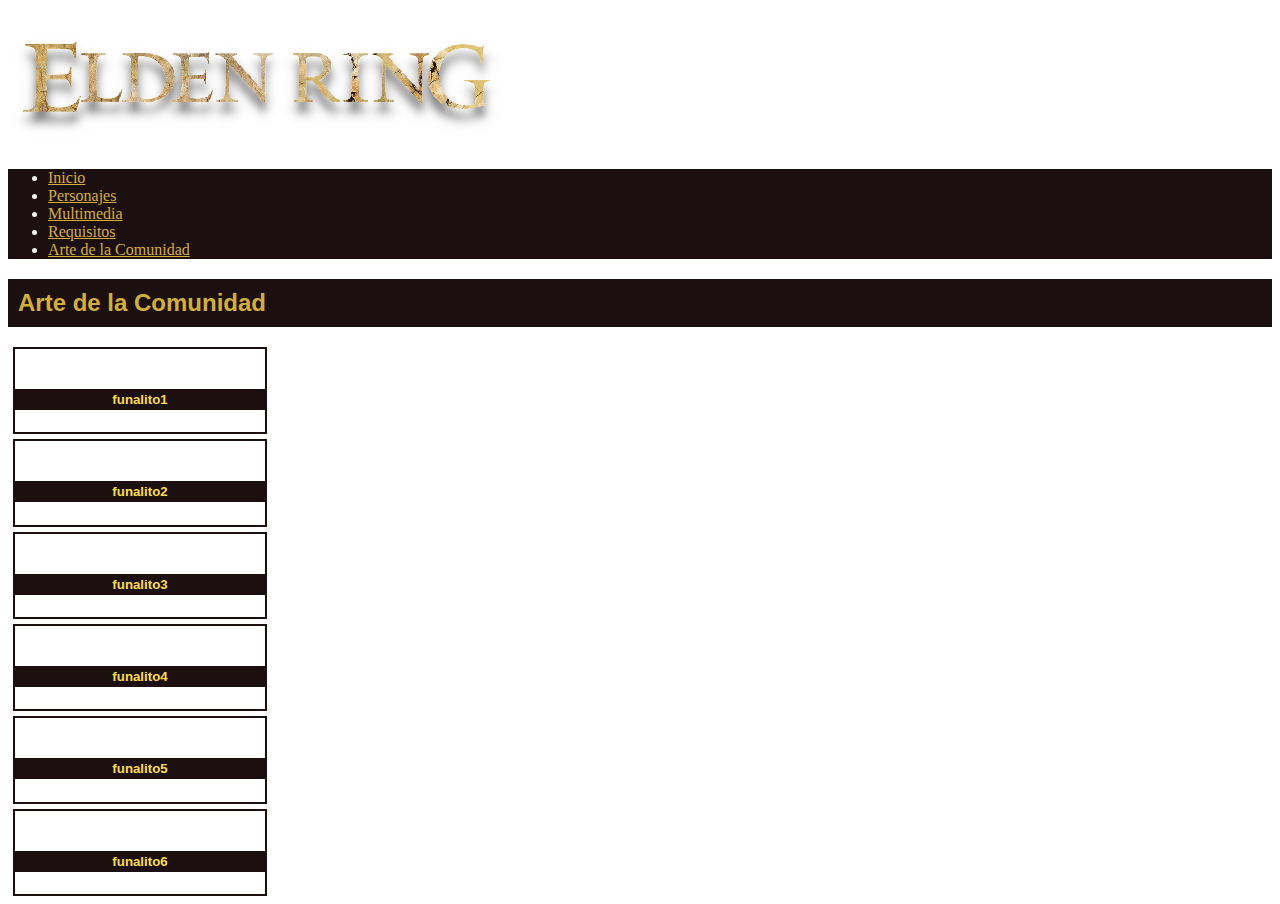
==== pages/arte-comunidad.html @ b09f8783 "primer commit" ====
<!DOCTYPE html>
<html lang="en">
<head>
    <meta charset="UTF-8">
    <meta name="viewport" content="width=device-width, initial-scale=1.0">
    <link rel="stylesheet" href="../css/styles.css">
    <title>Arte de la Comunidad</title>
</head>
<body>
    <!-- LOGO -->
    <a href="../index.html">
        <img src="../recursos/logo-er.png" alt="logo-er">
    </a>
    <!-- MENU DE NAVEGACION -->
    <nav class="navegacion">
        <ul>
            <li><a href="../index.html">Inicio</a></li>
            <li><a href="./personajes.html">Personajes</a></li>
            <li><a href="./multimedia.html">Multimedia</a></li>
            <li><a href="./requisitos.html">Requisitos</a></li>
            <li><a href="./arte-comunidad.html">Arte de la Comunidad</a></li>
        </ul>
    </nav>
    <!-- CONTENIDO PRINCIPAL -->
    <h2>Arte de la Comunidad</h2>
    <section class="section1-fanart">
        <article>
            <img src="https://images-wixmp-ed30a86b8c4ca887773594c2.wixmp.com/f/24d20880-4e70-4718-b05a-4ad56e99d238/delpb33-88207bff-1154-4a67-8368-3f8a8600ec29.png/v1/fill/w_1280,h_1600,q_80,strp/elden_ring_fanart__the_flame_of_ambition_by_thechrispman_delpb33-fullview.jpg?token=eyJ0eXAiOiJKV1QiLCJhbGciOiJIUzI1NiJ9.[base64].qPmHs3uxL7_BXxlf8hrghoCjXuwsYDrbJrR7sM4zDP0" alt="">
            <h5>funalito1</h5>
        </article>
        <article>
            <img src="https://kathrynhemmann.files.wordpress.com/2023/06/varre-and-mohg-by-paristandard.jpg" alt="">
            <h5>funalito2</h5>
        </article>
        <article>
            <img src="https://preview.redd.it/elden-ring-fan-art-v0-cz1ctvatse9a1.png?auto=webp&s=3318491d5e69f1880851f13ff638110c1bcece58" alt="">
            <h5>funalito3</h5>
        </article>
        <article>
            <img src="https://preview.redd.it/on-feb-25-we-ride-v0-irw9pgo2ode81.jpg?width=640&crop=smart&auto=webp&s=576c87e1ace087a11d0d8479cb97702f7f528c9c" alt="">
            <h5>funalito4</h5>
        </article>
        <article>
            <img src="https://c4.wallpaperflare.com/wallpaper/149/654/423/yuyu-wong-elden-ring-fan-art-video-games-hidetaka-miyazaki-hd-wallpaper-preview.jpg" alt="">
            <h5>funalito5</h5>
        </article>
        <article>
            <img src="https://preview.redd.it/elden-ring-2d-fan-art-by-xuanhan-chen-v0-25btazt25m891.jpg?auto=webp&s=1860f4b4b49207af70bbdc688d8678cff6ed5ee9" alt="">
            <h5>funalito6</h5>
        </article>

    </section>

</body>
</html>
---- css/styles.css ----
.navegacion ul{
    background-color: #1C0F0F;
    color: #F5F5F5;
}
.navegacion a{
    color: #D4AF37;
}
.section1-index {
    font-family: Arial, Helvetica, sans-serif;
    text-align: center;
}
h1{
    padding: 10px;
    background-color: #1C0F0F;
    color: #D4AF37;
    text-align: center;
}
h2{
    padding: 10px;
    background-color: #1C0F0F;
    color: #D4AF37;
    font-family: Arial, Helvetica, sans-serif;
}
.section1-personajes{
    font-family: Arial, Helvetica, sans-serif;
}
.section1-personajes article{
    width: 250px;
    text-align: center;
}
.section1-personajes img{
    width: 250px;
}
.section1-personajes p{
    padding: 5px;
}
h3{
    background-color: #1C0F0F;
    color: #D4AF37;
    padding: 5px;
}
.section1-personajes p{
    background-color: #1C0F0F;
    color: #F5F5F5;
}
.section1-requisitos{
    font-family: Arial, Helvetica, sans-serif;
}
.section1-multimedia img{
    height: 150px;
}
.section1-fanart article{
    width: 250px;
    border: 2px solid #1C0F0F;
    margin: 5px;
}
.section1-fanart img{
    width: 250px;
}
.section1-fanart h5{
    padding: 3px;
    background-color: #1C0F0F;
    color: #FFDD44;
    font-family: Arial, Helvetica, sans-serif;
    text-align: center;
}

/* ---videos--- */
.sec2-multimedia{
    margin: auto;
}

.grilla-videos div{
    display: flex;
    justify-content: center;
}

.grilla-videos img{
    max-width: 350px;
}

@media (min-width:480px ){
    .grilla-videos{
        display: grid;
        grid-template-columns: repeat(3,1fr);
        max-width: 800px;
        margin: auto;
    }

    .grilla-videos img{
        max-width: 250px;
    }
    
}
/* ---enemigos--- */
.sec2-multimedia{
    margin: auto;
}

.grilla-enemigos div{
    display: flex;
    justify-content: center;
}

.grilla-enemigos img{
    max-width: 350px;
}

@media (min-width:480px ){
    .grilla-enemigos{
        display: grid;
        grid-template-columns: repeat(3,1fr);
        max-width: 800px;
        margin: auto;
    }

    .grilla-enemigos img{
        max-width: 250px;
    }
    
}

/* ---enemigos--- */
.sec2-multimedia{
    margin: auto;
}

.grilla-escenarios div{
    display: flex;
    justify-content: center;
}

.grilla-escenarios img{
    max-width: 350px;
}

@media (min-width:480px ){
    .grilla-escenarios{
        display: grid;
        grid-template-columns: repeat(3,1fr);
        max-width: 800px;
        margin: auto;
    }

    .grilla-escenarios img{
        max-width: 250px;
    }
    
}
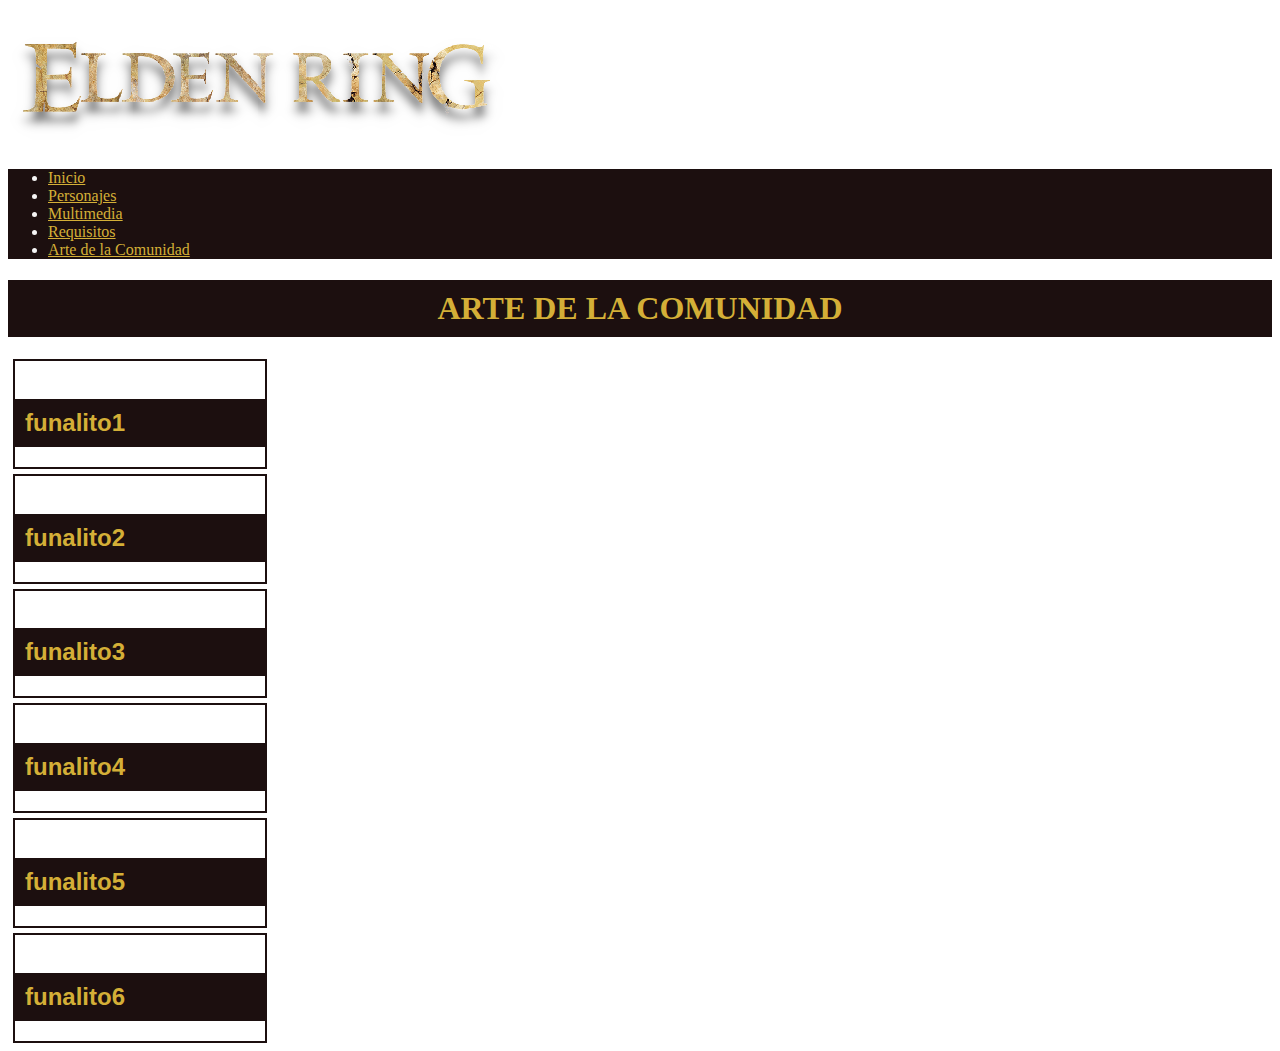
==== commit 1dd38cbc: "arreglo de titulos" ====
--- a/pages/arte-comunidad.html
+++ b/pages/arte-comunidad.html
@@ -7,49 +7,55 @@
     <title>Arte de la Comunidad</title>
 </head>
 <body>
-    <!-- LOGO -->
-    <a href="../index.html">
-        <img src="../recursos/logo-er.png" alt="logo-er">
-    </a>
-    <!-- MENU DE NAVEGACION -->
-    <nav class="navegacion">
-        <ul>
-            <li><a href="../index.html">Inicio</a></li>
-            <li><a href="./personajes.html">Personajes</a></li>
-            <li><a href="./multimedia.html">Multimedia</a></li>
-            <li><a href="./requisitos.html">Requisitos</a></li>
-            <li><a href="./arte-comunidad.html">Arte de la Comunidad</a></li>
-        </ul>
-    </nav>
-    <!-- CONTENIDO PRINCIPAL -->
-    <h2>Arte de la Comunidad</h2>
-    <section class="section1-fanart">
-        <article>
-            <img src="https://images-wixmp-ed30a86b8c4ca887773594c2.wixmp.com/f/24d20880-4e70-4718-b05a-4ad56e99d238/delpb33-88207bff-1154-4a67-8368-3f8a8600ec29.png/v1/fill/w_1280,h_1600,q_80,strp/elden_ring_fanart__the_flame_of_ambition_by_thechrispman_delpb33-fullview.jpg?token=eyJ0eXAiOiJKV1QiLCJhbGciOiJIUzI1NiJ9.[base64].qPmHs3uxL7_BXxlf8hrghoCjXuwsYDrbJrR7sM4zDP0" alt="">
-            <h5>funalito1</h5>
-        </article>
-        <article>
-            <img src="https://kathrynhemmann.files.wordpress.com/2023/06/varre-and-mohg-by-paristandard.jpg" alt="">
-            <h5>funalito2</h5>
-        </article>
-        <article>
-            <img src="https://preview.redd.it/elden-ring-fan-art-v0-cz1ctvatse9a1.png?auto=webp&s=3318491d5e69f1880851f13ff638110c1bcece58" alt="">
-            <h5>funalito3</h5>
-        </article>
-        <article>
-            <img src="https://preview.redd.it/on-feb-25-we-ride-v0-irw9pgo2ode81.jpg?width=640&crop=smart&auto=webp&s=576c87e1ace087a11d0d8479cb97702f7f528c9c" alt="">
-            <h5>funalito4</h5>
-        </article>
-        <article>
-            <img src="https://c4.wallpaperflare.com/wallpaper/149/654/423/yuyu-wong-elden-ring-fan-art-video-games-hidetaka-miyazaki-hd-wallpaper-preview.jpg" alt="">
-            <h5>funalito5</h5>
-        </article>
-        <article>
-            <img src="https://preview.redd.it/elden-ring-2d-fan-art-by-xuanhan-chen-v0-25btazt25m891.jpg?auto=webp&s=1860f4b4b49207af70bbdc688d8678cff6ed5ee9" alt="">
-            <h5>funalito6</h5>
-        </article>
+    <header>
+        <!-- LOGO -->
+        <a href="../index.html">
+            <img src="../recursos/logo-er.png" alt="logo-er">
+        </a>
+        <!-- MENU DE NAVEGACION -->
+        <nav class="navegacion">
+            <ul>
+                <li><a href="../index.html">Inicio</a></li>
+                <li><a href="./personajes.html">Personajes</a></li>
+                <li><a href="./multimedia.html">Multimedia</a></li>
+                <li><a href="./requisitos.html">Requisitos</a></li>
+                <li><a href="./arte-comunidad.html">Arte de la Comunidad</a></li>
+            </ul>
+        </nav>
+    </header>
+    <main>
+        <!-- CONTENIDO PRINCIPAL -->
+        <h1>ARTE DE LA COMUNIDAD</h1>
+        <section class="section1-fanart">
+            <article>
+                <img src="https://images-wixmp-ed30a86b8c4ca887773594c2.wixmp.com/f/24d20880-4e70-4718-b05a-4ad56e99d238/delpb33-88207bff-1154-4a67-8368-3f8a8600ec29.png/v1/fill/w_1280,h_1600,q_80,strp/elden_ring_fanart__the_flame_of_ambition_by_thechrispman_delpb33-fullview.jpg?token=eyJ0eXAiOiJKV1QiLCJhbGciOiJIUzI1NiJ9.[base64].qPmHs3uxL7_BXxlf8hrghoCjXuwsYDrbJrR7sM4zDP0" alt="">
+                <h2>funalito1</h2>
+            </article>
+            <article>
+                <img src="https://kathrynhemmann.files.wordpress.com/2023/06/varre-and-mohg-by-paristandard.jpg" alt="">
+                <h2>funalito2</h2>
+            </article>
+            <article>
+                <img src="https://preview.redd.it/elden-ring-fan-art-v0-cz1ctvatse9a1.png?auto=webp&s=3318491d5e69f1880851f13ff638110c1bcece58" alt="">
+                <h2>funalito3</h2>
+            </article>
+            <article>
+                <img src="https://preview.redd.it/on-feb-25-we-ride-v0-irw9pgo2ode81.jpg?width=640&crop=smart&auto=webp&s=576c87e1ace087a11d0d8479cb97702f7f528c9c" alt="">
+                <h2>funalito4</h2>
+            </article>
+            <article>
+                <img src="https://c4.wallpaperflare.com/wallpaper/149/654/423/yuyu-wong-elden-ring-fan-art-video-games-hidetaka-miyazaki-hd-wallpaper-preview.jpg" alt="">
+                <h2>funalito5</h2>
+            </article>
+            <article>
+                <img src="https://preview.redd.it/elden-ring-2d-fan-art-by-xuanhan-chen-v0-25btazt25m891.jpg?auto=webp&s=1860f4b4b49207af70bbdc688d8678cff6ed5ee9" alt="">
+                <h2>funalito6</h2>
+            </article>
+        
+        </section>
+    </main>
+    <footer>
 
-    </section>
-
+    </footer>
 </body>
 </html>--- a/css/styles.css
+++ b/css/styles.css
@@ -1,63 +1,79 @@
-.navegacion ul{
+.navegacion ul {
     background-color: #1C0F0F;
     color: #F5F5F5;
 }
-.navegacion a{
-    color: #D4AF37;
-}
+
+.navegacion a {
+    color: #D4AF37;
+}
+
 .section1-index {
     font-family: Arial, Helvetica, sans-serif;
     text-align: center;
 }
-h1{
+
+h1 {
     padding: 10px;
     background-color: #1C0F0F;
     color: #D4AF37;
     text-align: center;
-}
-h2{
+    size: 1000px;
+}
+
+h2 {
     padding: 10px;
     background-color: #1C0F0F;
     color: #D4AF37;
     font-family: Arial, Helvetica, sans-serif;
 }
-.section1-personajes{
-    font-family: Arial, Helvetica, sans-serif;
-}
-.section1-personajes article{
-    width: 250px;
-    text-align: center;
-}
-.section1-personajes img{
-    width: 250px;
-}
-.section1-personajes p{
+
+.section1-personajes {
+    font-family: Arial, Helvetica, sans-serif;
+}
+
+.section1-personajes article {
+    width: 250px;
+    text-align: center;
+}
+
+.section1-personajes img {
+    width: 250px;
+}
+
+.section1-personajes p {
     padding: 5px;
 }
-h3{
+
+h3 {
     background-color: #1C0F0F;
     color: #D4AF37;
     padding: 5px;
 }
-.section1-personajes p{
+
+.section1-personajes p {
     background-color: #1C0F0F;
     color: #F5F5F5;
 }
-.section1-requisitos{
-    font-family: Arial, Helvetica, sans-serif;
-}
-.section1-multimedia img{
+
+.section1-requisitos {
+    font-family: Arial, Helvetica, sans-serif;
+}
+
+.section1-multimedia img {
     height: 150px;
 }
-.section1-fanart article{
+
+.section1-fanart article {
     width: 250px;
     border: 2px solid #1C0F0F;
     margin: 5px;
 }
-.section1-fanart img{
-    width: 250px;
-}
-.section1-fanart h5{
+
+.section1-fanart img {
+    width: 250px;
+}
+
+.section1-fanart h5 {
     padding: 3px;
     background-color: #1C0F0F;
     color: #FFDD44;
@@ -66,84 +82,164 @@
 }
 
 /* ---videos--- */
-.sec2-multimedia{
+.sec2-multimedia {
     margin: auto;
 }
 
-.grilla-videos div{
+.grilla-videos div {
     display: flex;
     justify-content: center;
 }
 
-.grilla-videos img{
+.grilla-videos img {
     max-width: 350px;
 }
 
-@media (min-width:480px ){
-    .grilla-videos{
-        display: grid;
-        grid-template-columns: repeat(3,1fr);
+@media (min-width:480px) {
+    .grilla-videos {
+        display: grid;
+        grid-template-columns: repeat(3, 1fr);
         max-width: 800px;
         margin: auto;
     }
 
-    .grilla-videos img{
+    .grilla-videos img {
         max-width: 250px;
     }
-    
-}
+
+}
+
 /* ---enemigos--- */
-.sec2-multimedia{
+.sec2-multimedia {
     margin: auto;
 }
 
-.grilla-enemigos div{
+.grilla-enemigos div {
     display: flex;
     justify-content: center;
 }
 
-.grilla-enemigos img{
+.grilla-enemigos img {
     max-width: 350px;
 }
 
-@media (min-width:480px ){
-    .grilla-enemigos{
-        display: grid;
-        grid-template-columns: repeat(3,1fr);
+@media (min-width:480px) {
+    .grilla-enemigos {
+        display: grid;
+        grid-template-columns: repeat(3, 1fr);
         max-width: 800px;
         margin: auto;
     }
 
-    .grilla-enemigos img{
+    .grilla-enemigos img {
         max-width: 250px;
     }
-    
+
 }
 
 /* ---enemigos--- */
-.sec2-multimedia{
+.sec2-multimedia {
     margin: auto;
 }
 
-.grilla-escenarios div{
+.grilla-escenarios div {
     display: flex;
     justify-content: center;
 }
 
-.grilla-escenarios img{
+.grilla-escenarios img {
     max-width: 350px;
 }
 
-@media (min-width:480px ){
-    .grilla-escenarios{
-        display: grid;
-        grid-template-columns: repeat(3,1fr);
+@media (min-width:480px) {
+    .grilla-escenarios {
+        display: grid;
+        grid-template-columns: repeat(3, 1fr);
         max-width: 800px;
         margin: auto;
     }
 
-    .grilla-escenarios img{
+    .grilla-escenarios img {
         max-width: 250px;
     }
-    
-}
+
+}
+
+/* ----- grilla index----- */
+.container {
+    display: grid;
+    grid-template-columns: 1fr;
+    grid-template-rows: repeat(7, 1fr);
+    grid-template-areas:
+        "imgxl"
+        "texto"
+        "video"
+        "img1"
+        "img2"
+        "img3"
+        "img4"
+    ;
+    /* 
+    grid-template-columns: 1fr 1fr 1fr 1fr;
+    grid-template-rows: 1fr 1fr 1fr 1fr;
+      "imgxl imgxl img1 img2"
+      "imgxl imgxl img3 img4"
+      "video video texto texto"
+      "video video texto texto"; */
+}
+
+.imgxl {
+    grid-area: imgxl;
+    background-image: url('../recursos/imgxl.jfif');
+    background-size: cover;
+}
+
+.img1 {
+    grid-area: img1;
+    background-image: url('../recursos/img1.jfif');
+    background-size: cover;
+}
+
+.img2 {
+    grid-area: img2;
+    background-image: url('../recursos/img2.jfif');
+    background-size: cover;
+}
+
+.img3 {
+    grid-area: img3;
+    background-image: url('../recursos/img3.jfif');
+    background-size: cover;
+}
+
+.img4 {
+    grid-area: img4;
+    background-image: url('../recursos/img4.jfif');
+    background-size: cover;
+}
+
+.video {
+    grid-area: video;
+}
+
+.texto {
+    grid-area: texto;
+    background-color: #D4AF37;
+    color: #1C0F0F;
+}
+
+
+
+
+@media (min-width:470px) {
+    .container {
+        display: grid;
+        grid-template-columns: 1fr 1fr 1fr 1fr;
+        grid-template-rows: 1fr 1fr 1fr 1fr;
+        grid-template-areas:
+            "imgxl imgxl img1 img2"
+            "imgxl imgxl img3 img4"
+            "video video texto texto"
+            "video video texto texto";
+    }
+}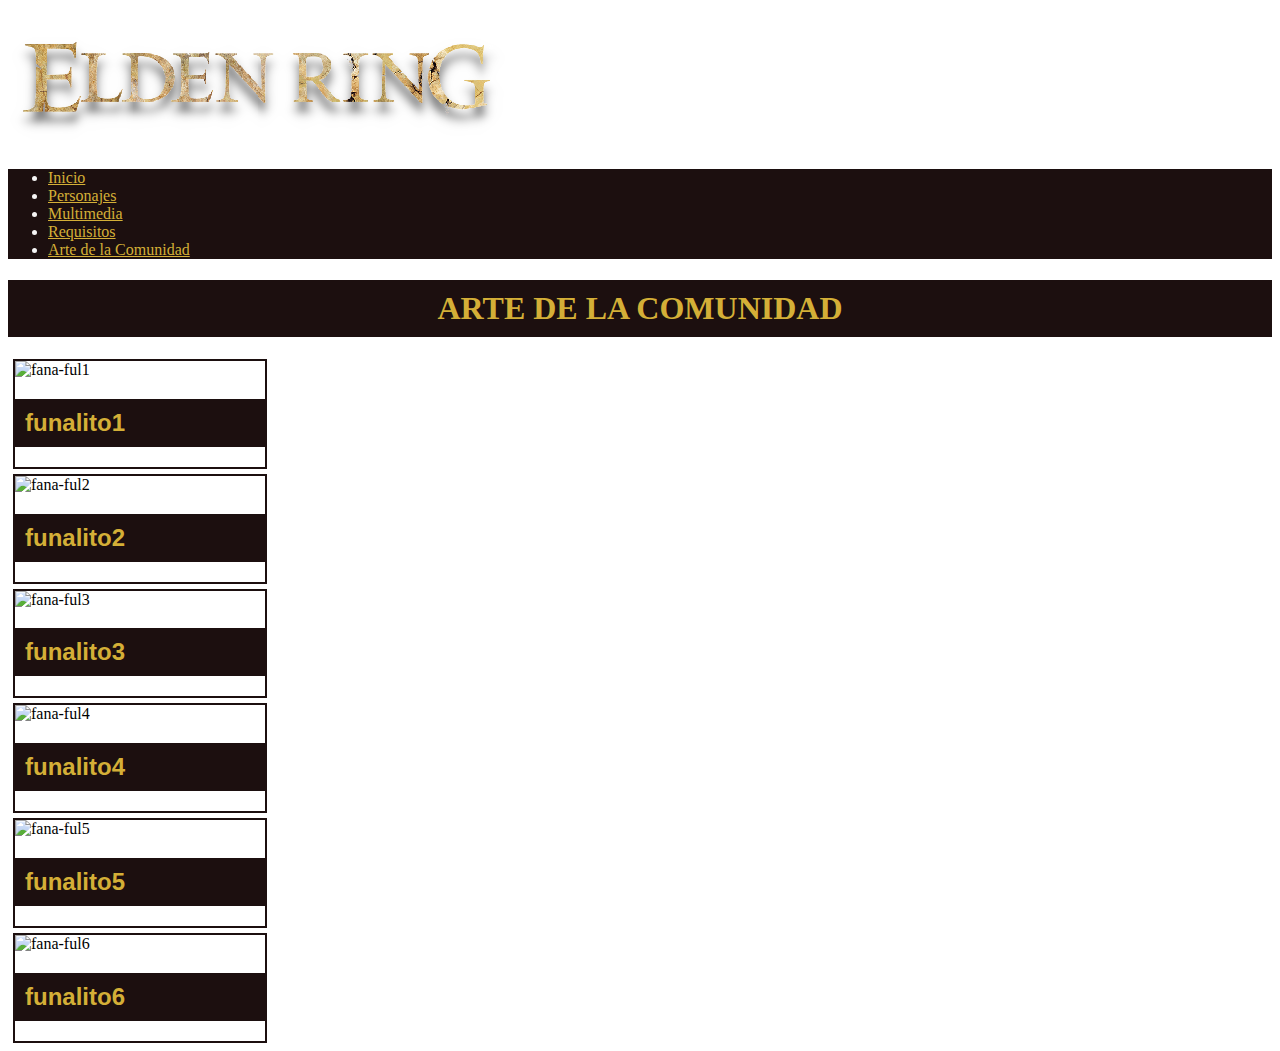
==== commit 1a052117: "alt imagenes" ====
--- a/pages/arte-comunidad.html
+++ b/pages/arte-comunidad.html
@@ -28,27 +28,27 @@
         <h1>ARTE DE LA COMUNIDAD</h1>
         <section class="section1-fanart">
             <article>
-                <img src="https://images-wixmp-ed30a86b8c4ca887773594c2.wixmp.com/f/24d20880-4e70-4718-b05a-4ad56e99d238/delpb33-88207bff-1154-4a67-8368-3f8a8600ec29.png/v1/fill/w_1280,h_1600,q_80,strp/elden_ring_fanart__the_flame_of_ambition_by_thechrispman_delpb33-fullview.jpg?token=eyJ0eXAiOiJKV1QiLCJhbGciOiJIUzI1NiJ9.[base64].qPmHs3uxL7_BXxlf8hrghoCjXuwsYDrbJrR7sM4zDP0" alt="">
+                <img src="https://images-wixmp-ed30a86b8c4ca887773594c2.wixmp.com/f/24d20880-4e70-4718-b05a-4ad56e99d238/delpb33-88207bff-1154-4a67-8368-3f8a8600ec29.png/v1/fill/w_1280,h_1600,q_80,strp/elden_ring_fanart__the_flame_of_ambition_by_thechrispman_delpb33-fullview.jpg?token=eyJ0eXAiOiJKV1QiLCJhbGciOiJIUzI1NiJ9.[base64].qPmHs3uxL7_BXxlf8hrghoCjXuwsYDrbJrR7sM4zDP0" alt="fana-ful1">
                 <h2>funalito1</h2>
             </article>
             <article>
-                <img src="https://kathrynhemmann.files.wordpress.com/2023/06/varre-and-mohg-by-paristandard.jpg" alt="">
+                <img src="https://kathrynhemmann.files.wordpress.com/2023/06/varre-and-mohg-by-paristandard.jpg" alt="fana-ful2">
                 <h2>funalito2</h2>
             </article>
             <article>
-                <img src="https://preview.redd.it/elden-ring-fan-art-v0-cz1ctvatse9a1.png?auto=webp&s=3318491d5e69f1880851f13ff638110c1bcece58" alt="">
+                <img src="https://preview.redd.it/elden-ring-fan-art-v0-cz1ctvatse9a1.png?auto=webp&s=3318491d5e69f1880851f13ff638110c1bcece58" alt="fana-ful3">
                 <h2>funalito3</h2>
             </article>
             <article>
-                <img src="https://preview.redd.it/on-feb-25-we-ride-v0-irw9pgo2ode81.jpg?width=640&crop=smart&auto=webp&s=576c87e1ace087a11d0d8479cb97702f7f528c9c" alt="">
+                <img src="https://preview.redd.it/on-feb-25-we-ride-v0-irw9pgo2ode81.jpg?width=640&crop=smart&auto=webp&s=576c87e1ace087a11d0d8479cb97702f7f528c9c" alt="fana-ful4">
                 <h2>funalito4</h2>
             </article>
             <article>
-                <img src="https://c4.wallpaperflare.com/wallpaper/149/654/423/yuyu-wong-elden-ring-fan-art-video-games-hidetaka-miyazaki-hd-wallpaper-preview.jpg" alt="">
+                <img src="https://c4.wallpaperflare.com/wallpaper/149/654/423/yuyu-wong-elden-ring-fan-art-video-games-hidetaka-miyazaki-hd-wallpaper-preview.jpg" alt="fana-ful5">
                 <h2>funalito5</h2>
             </article>
             <article>
-                <img src="https://preview.redd.it/elden-ring-2d-fan-art-by-xuanhan-chen-v0-25btazt25m891.jpg?auto=webp&s=1860f4b4b49207af70bbdc688d8678cff6ed5ee9" alt="">
+                <img src="https://preview.redd.it/elden-ring-2d-fan-art-by-xuanhan-chen-v0-25btazt25m891.jpg?auto=webp&s=1860f4b4b49207af70bbdc688d8678cff6ed5ee9" alt="fana-ful6">
                 <h2>funalito6</h2>
             </article>
         
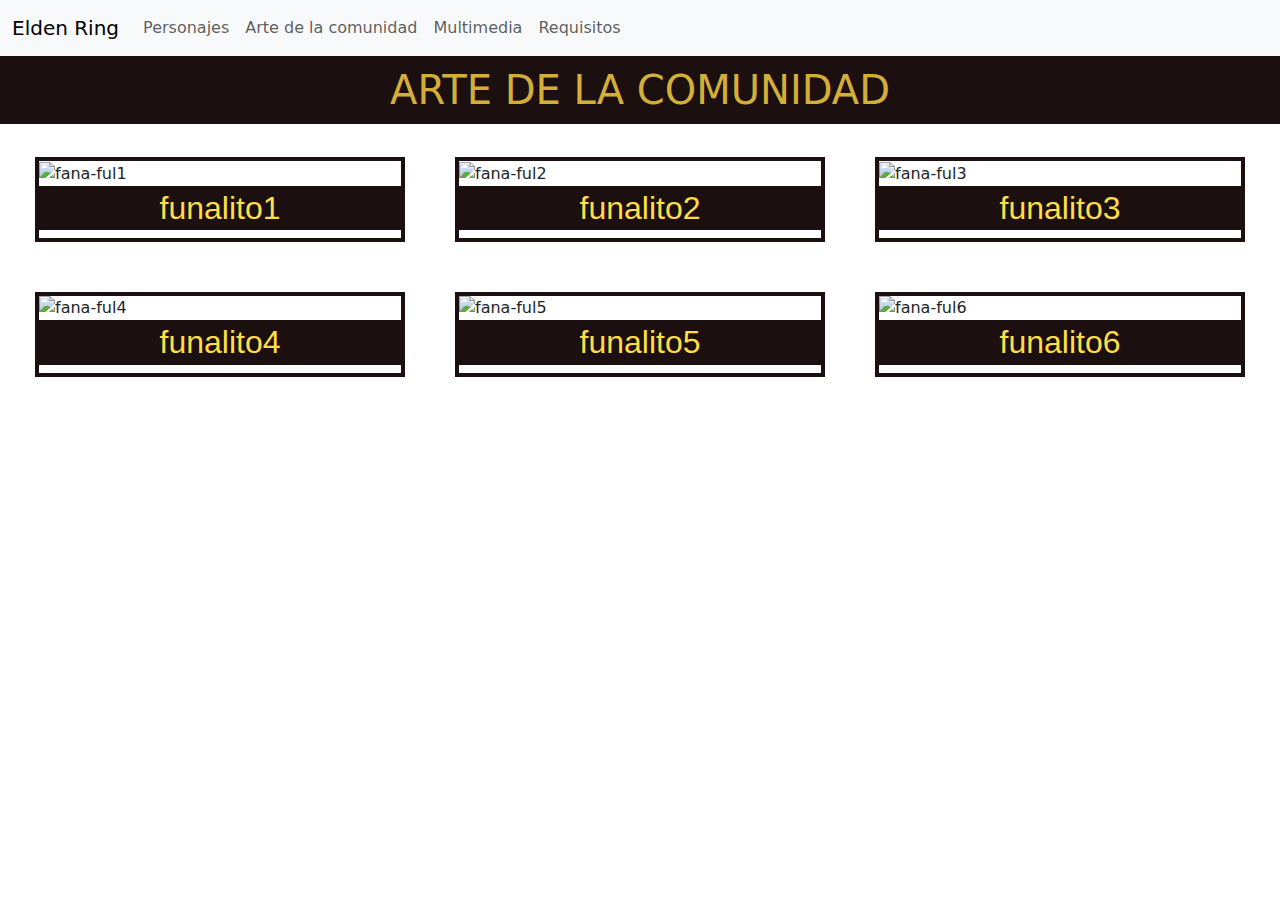
==== commit 61296d01: "nav bar y correcciones varias" ====
--- a/pages/arte-comunidad.html
+++ b/pages/arte-comunidad.html
@@ -1,19 +1,21 @@
 <!DOCTYPE html>
+<!doctype html>
 <html lang="en">
-<head>
-    <meta charset="UTF-8">
-    <meta name="viewport" content="width=device-width, initial-scale=1.0">
+  <head>
+    <meta charset="utf-8">
+    <meta name="viewport" content="width=device-width, initial-scale=1">
+    <title>Arte de la Comunidad</title>
     <link rel="stylesheet" href="../css/styles.css">
-    <title>Arte de la Comunidad</title>
-</head>
+    <link href="https://cdn.jsdelivr.net/npm/bootstrap@5.3.3/dist/css/bootstrap.min.css" rel="stylesheet" integrity="sha384-QWTKZyjpPEjISv5WaRU9OFeRpok6YctnYmDr5pNlyT2bRjXh0JMhjY6hW+ALEwIH" crossorigin="anonymous">
+  </head>
 <body>
     <header>
         <!-- LOGO -->
-        <a href="../index.html">
+        <!-- <a href="../index.html">
             <img src="../recursos/logo-er.png" alt="logo-er">
-        </a>
+        </a> -->
         <!-- MENU DE NAVEGACION -->
-        <nav class="navegacion">
+        <!-- <nav class="navegacion">
             <ul>
                 <li><a href="../index.html">Inicio</a></li>
                 <li><a href="./personajes.html">Personajes</a></li>
@@ -21,9 +23,33 @@
                 <li><a href="./requisitos.html">Requisitos</a></li>
                 <li><a href="./arte-comunidad.html">Arte de la Comunidad</a></li>
             </ul>
+        </nav> -->
+        <nav class="navbar navbar-expand-lg bg-body-tertiary">
+            <div class="container-fluid">
+              <a class="navbar-brand" href="../index.html">Elden Ring</a>
+              <button class="navbar-toggler" type="button" data-bs-toggle="collapse" data-bs-target="#navbarNav" aria-controls="navbarNav" aria-expanded="false" aria-label="Toggle navigation">
+                <span class="navbar-toggler-icon"></span>
+              </button>
+              <div class="collapse navbar-collapse" id="navbarNav">
+                <ul class="navbar-nav">
+                  <li class="nav-item">
+                    <a class="nav-link" href="./personajes.html">Personajes</a>
+                  </li>
+                  <li class="nav-item">
+                    <a class="nav-link" href="./arte-comunidad.html">Arte de la comunidad</a>
+                  </li>
+                  <li class="nav-item">
+                    <a class="nav-link" href="./multimedia.html">Multimedia</a>
+                  </li>
+                  <li class="nav-item">
+                    <a class="nav-link" href="./requisitos.html">Requisitos</a>
+                  </li>
+                </ul>
+              </div>
+            </div>
         </nav>
     </header>
-    <main>
+    <main class="fanart-main">
         <!-- CONTENIDO PRINCIPAL -->
         <h1>ARTE DE LA COMUNIDAD</h1>
         <section class="section1-fanart">
@@ -57,5 +83,6 @@
     <footer>
 
     </footer>
+    <script src="https://cdn.jsdelivr.net/npm/bootstrap@5.3.3/dist/js/bootstrap.bundle.min.js" integrity="sha384-YvpcrYf0tY3lHB60NNkmXc5s9fDVZLESaAA55NDzOxhy9GkcIdslK1eN7N6jIeHz" crossorigin="anonymous"></script>
 </body>
 </html>--- a/css/styles.css
+++ b/css/styles.css
@@ -1,3 +1,9 @@
+/* ---- RESETEO ---- */
+* {
+    margin: 0;
+    padding: 0;
+}
+
 .navegacion ul {
     background-color: #1C0F0F;
     color: #F5F5F5;
@@ -5,6 +11,7 @@
 
 .navegacion a {
     color: #D4AF37;
+    margin: 25px;
 }
 
 .section1-index {
@@ -27,17 +34,32 @@
     font-family: Arial, Helvetica, sans-serif;
 }
 
+.pers-main h1 {
+    padding: 10px;
+    background-color: #1C0F0F;
+    color: #D4AF37;
+    text-align: center;
+    size: 1000px;
+}
+.pers-main h2 {
+    padding: 10px;
+    background-color: #1C0F0F;
+    color: #D4AF37;
+    text-align: center;
+    font-family: Arial, Helvetica, sans-serif;
+}
 .section1-personajes {
     font-family: Arial, Helvetica, sans-serif;
 }
 
 .section1-personajes article {
-    width: 250px;
-    text-align: center;
+    width: 370px;
+    border: 4px solid #1C0F0F;
+    margin: 25px;
 }
 
 .section1-personajes img {
-    width: 250px;
+    width: 362px;
 }
 
 .section1-personajes p {
@@ -53,27 +75,48 @@
 .section1-personajes p {
     background-color: #1C0F0F;
     color: #F5F5F5;
+    text-align: center;
 }
 
 .section1-requisitos {
     font-family: Arial, Helvetica, sans-serif;
 }
 
+.multi-main h1 {
+    padding: 10px;
+    background-color: #1C0F0F;
+    color: #D4AF37;
+    text-align: center;
+    size: 1000px;
+}
+.multi-main h2 {
+    padding: 10px;
+    background-color: #1C0F0F;
+    color: #D4AF37;
+    text-align: center;
+    font-family: Arial, Helvetica, sans-serif;
+}
 .section1-multimedia img {
     height: 150px;
 }
 
 .section1-fanart article {
-    width: 250px;
-    border: 2px solid #1C0F0F;
-    margin: 5px;
+    width: 370px;
+    border: 4px solid #1C0F0F;
+    margin: 25px;
 }
 
 .section1-fanart img {
-    width: 250px;
-}
-
-.section1-fanart h5 {
+    width: 362px;
+}
+.fanart-main h1 {
+    padding: 10px;
+    background-color: #1C0F0F;
+    color: #D4AF37;
+    text-align: center;
+
+}
+.section1-fanart h2 {
     padding: 3px;
     background-color: #1C0F0F;
     color: #FFDD44;
@@ -94,75 +137,28 @@
 .grilla-videos img {
     max-width: 350px;
 }
-
-@media (min-width:480px) {
-    .grilla-videos {
-        display: grid;
-        grid-template-columns: repeat(3, 1fr);
-        max-width: 800px;
-        margin: auto;
-    }
-
-    .grilla-videos img {
-        max-width: 250px;
-    }
-
-}
-
 /* ---enemigos--- */
 .sec2-multimedia {
     margin: auto;
 }
-
 .grilla-enemigos div {
     display: flex;
     justify-content: center;
 }
-
 .grilla-enemigos img {
     max-width: 350px;
 }
 
-@media (min-width:480px) {
-    .grilla-enemigos {
-        display: grid;
-        grid-template-columns: repeat(3, 1fr);
-        max-width: 800px;
-        margin: auto;
-    }
-
-    .grilla-enemigos img {
-        max-width: 250px;
-    }
-
-}
-
-/* ---enemigos--- */
+/* ---escenarios--- */
 .sec2-multimedia {
     margin: auto;
 }
-
 .grilla-escenarios div {
     display: flex;
     justify-content: center;
 }
-
 .grilla-escenarios img {
     max-width: 350px;
-}
-
-@media (min-width:480px) {
-    .grilla-escenarios {
-        display: grid;
-        grid-template-columns: repeat(3, 1fr);
-        max-width: 800px;
-        margin: auto;
-    }
-
-    .grilla-escenarios img {
-        max-width: 250px;
-    }
-
 }
 
 /* ----- grilla index----- */
@@ -179,13 +175,6 @@
         "img3"
         "img4"
     ;
-    /* 
-    grid-template-columns: 1fr 1fr 1fr 1fr;
-    grid-template-rows: 1fr 1fr 1fr 1fr;
-      "imgxl imgxl img1 img2"
-      "imgxl imgxl img3 img4"
-      "video video texto texto"
-      "video video texto texto"; */
 }
 
 .imgxl {
@@ -228,8 +217,51 @@
     color: #1C0F0F;
 }
 
-
-
+@media (min-width:480px) {
+    .section1-fanart{
+        display: grid;
+        grid-template-columns: repeat(3, 1fr);
+        max-width: 800px;
+        margin: auto; 
+        justify-content: center; 
+    }
+    .section1-personajes{
+        display: flex;
+        flex-wrap: wrap;
+        justify-content: center;
+    }
+    
+    /* VIDEOS */
+    .grilla-videos {
+        display: grid;
+        grid-template-columns: repeat(3, 1fr);
+        max-width: 800px;
+        margin: auto;
+    }
+    .grilla-videos img {
+        max-width: 250px;
+    }
+    /* ENEMIGOS */
+    .grilla-enemigos {
+        display: grid;
+        grid-template-columns: repeat(3, 1fr);
+        max-width: 800px;
+        margin: auto;
+    }
+    .grilla-enemigos img {
+        max-width: 250px;
+    }
+    /* ESCENARIOS */
+    .grilla-escenarios {
+        display: grid;
+        grid-template-columns: repeat(3, 1fr);
+        max-width: 800px;
+        margin: auto;
+    }
+    .grilla-escenarios img {
+        max-width: 250px;
+    }
+}
 
 @media (min-width:470px) {
     .container {
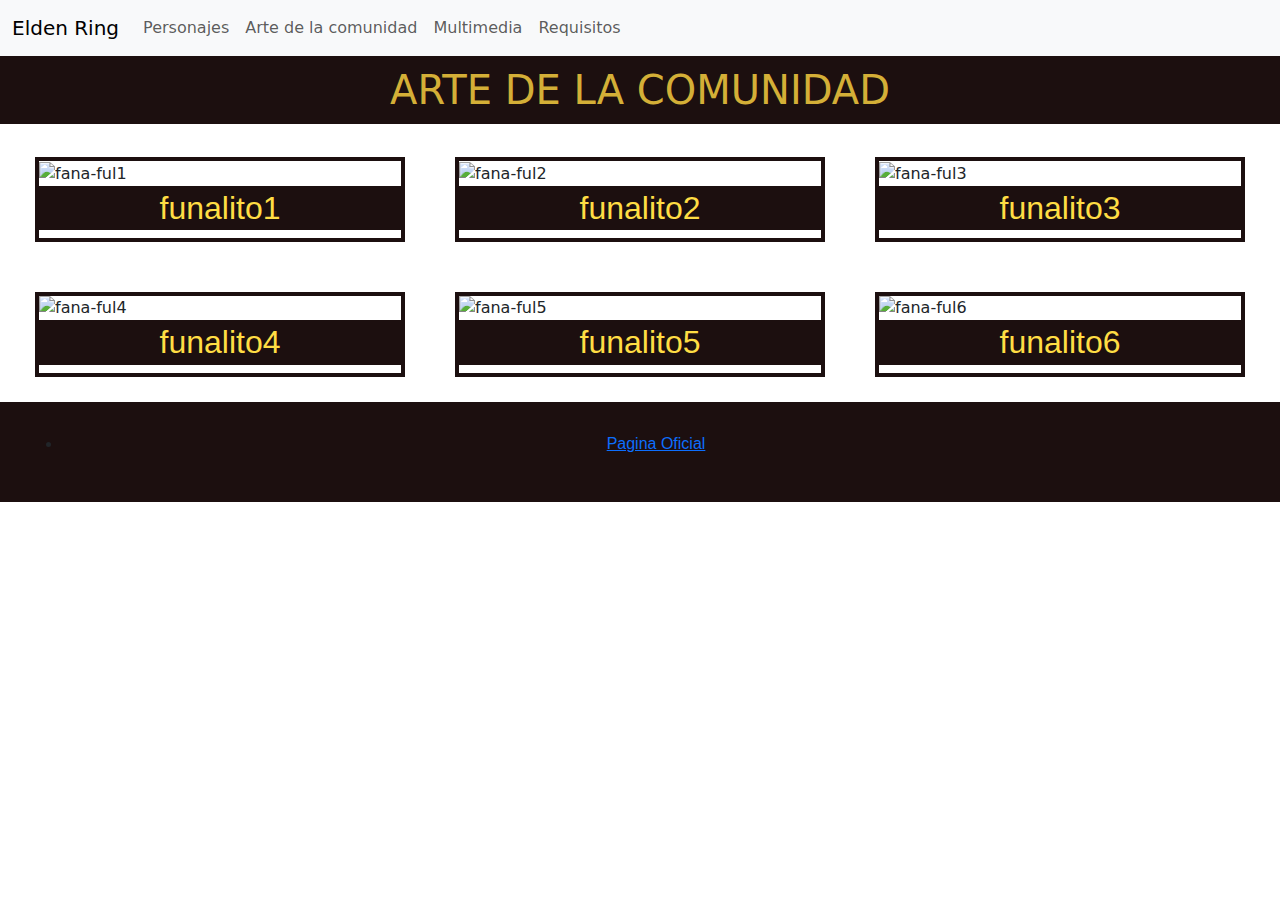
==== commit db326207: "footer y correcciones varias" ====
--- a/pages/arte-comunidad.html
+++ b/pages/arte-comunidad.html
@@ -80,8 +80,12 @@
         
         </section>
     </main>
-    <footer>
-
+    <footer class="fanart-footer">
+        <ul>
+            <li>
+                <a href="https://es.bandainamcoent.eu/elden-ring/elden-ring">Pagina Oficial</a>
+            </li>
+        </ul>
     </footer>
     <script src="https://cdn.jsdelivr.net/npm/bootstrap@5.3.3/dist/js/bootstrap.bundle.min.js" integrity="sha384-YvpcrYf0tY3lHB60NNkmXc5s9fDVZLESaAA55NDzOxhy9GkcIdslK1eN7N6jIeHz" crossorigin="anonymous"></script>
 </body>
--- a/css/styles.css
+++ b/css/styles.css
@@ -77,7 +77,20 @@
     color: #F5F5F5;
     text-align: center;
 }
-
+.req-main h1 {
+    padding: 10px;
+    background-color: #1C0F0F;
+    color: #D4AF37;
+    text-align: center;
+
+}
+.section1-requisitos h2 {
+    padding: 3px;
+    background-color: #1C0F0F;
+    color: #FFDD44;
+    font-family: Arial, Helvetica, sans-serif;
+    text-align: center;
+}
 .section1-requisitos {
     font-family: Arial, Helvetica, sans-serif;
 }
@@ -217,11 +230,41 @@
     color: #1C0F0F;
 }
 
+/* footer */
+.pers-footer{
+    padding: 30px;
+    background-color: #1C0F0F;
+    font-family: Arial, Helvetica, sans-serif;
+    text-align: center;
+}
+.req-footer{
+    padding: 30px;
+    background-color: #1C0F0F;
+    font-family: Arial, Helvetica, sans-serif;
+    text-align: center;
+}
+.multi-footer{
+    padding: 30px;
+    background-color: #1C0F0F;
+    font-family: Arial, Helvetica, sans-serif;
+    text-align: center;
+}
+.index-footer{
+    padding: 30px;
+    background-color: #1C0F0F;
+    font-family: Arial, Helvetica, sans-serif;
+    text-align: center;
+}
+.fanart-footer{
+    padding: 30px;
+    background-color: #1C0F0F;
+    font-family: Arial, Helvetica, sans-serif;
+    text-align: center;
+}
 @media (min-width:480px) {
     .section1-fanart{
-        display: grid;
-        grid-template-columns: repeat(3, 1fr);
-        max-width: 800px;
+        display: flex;
+        flex-wrap: wrap;
         margin: auto; 
         justify-content: center; 
     }
